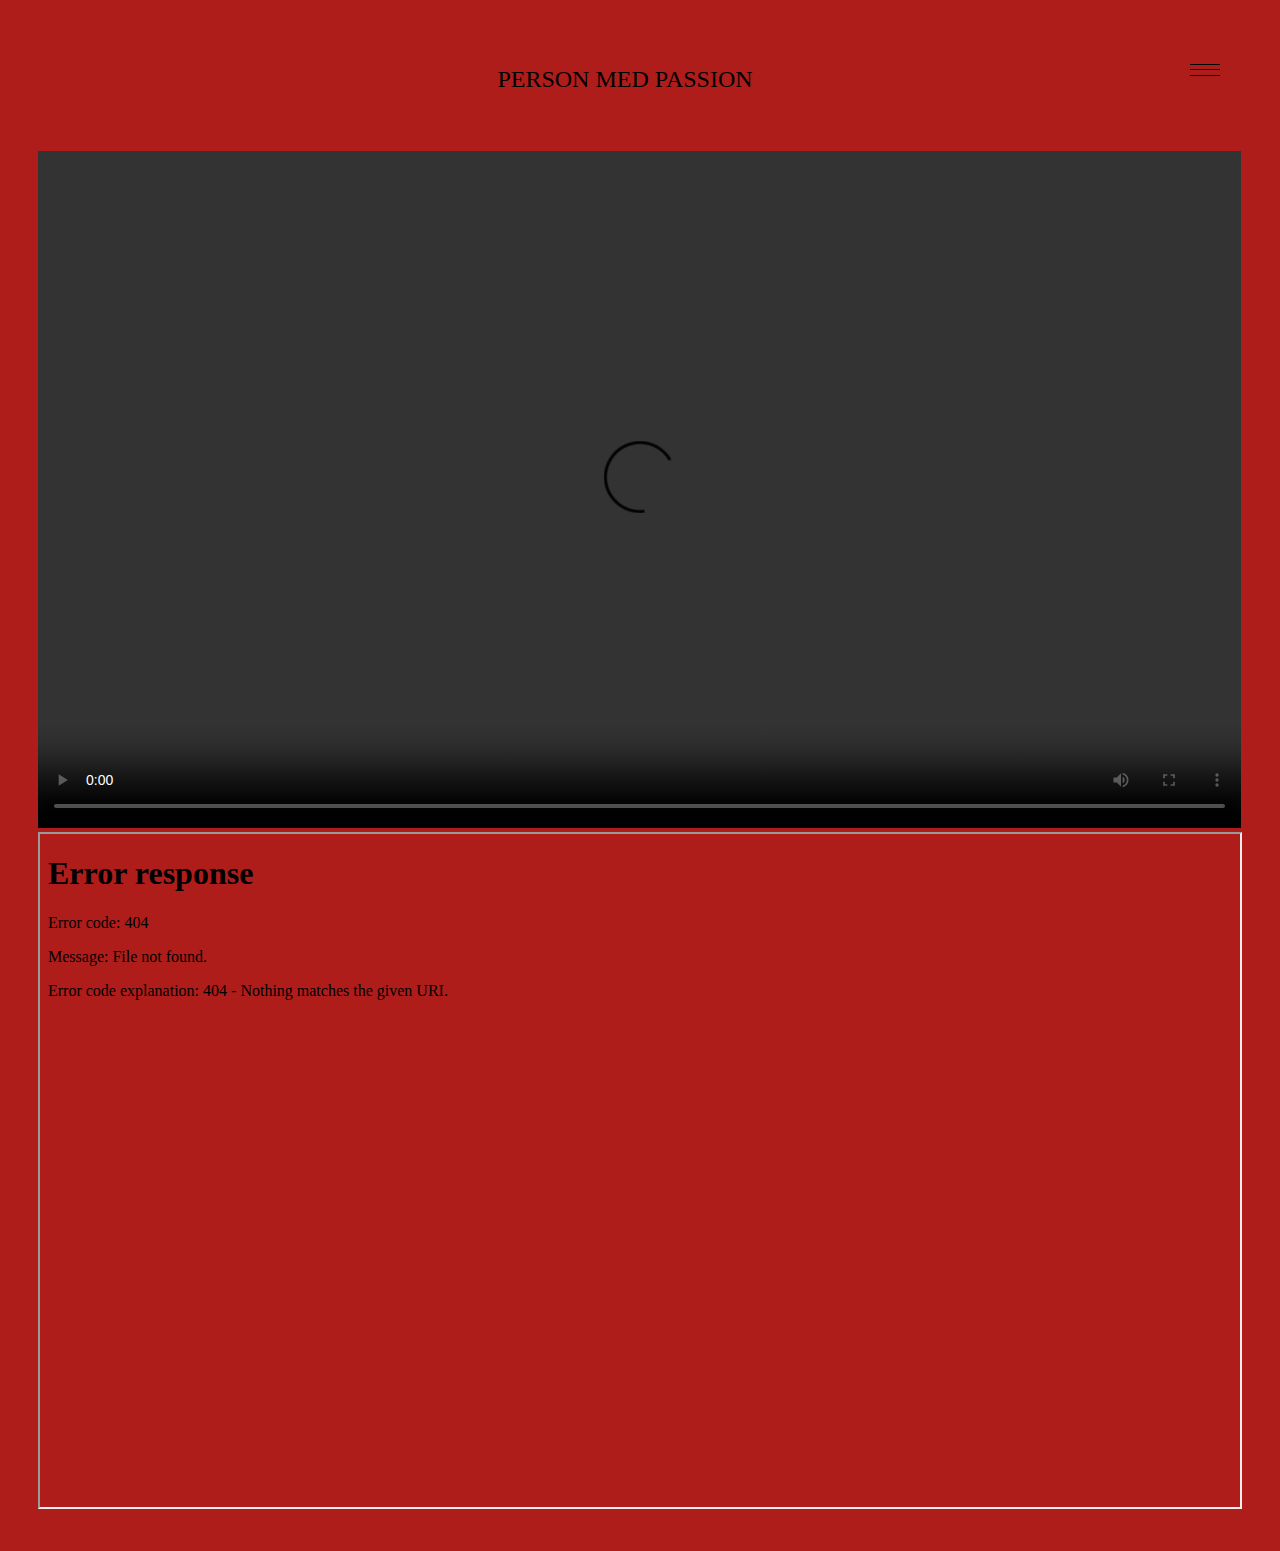
==== video.html @ 45897e51 "tilføj ændring" ====
<!DOCTYPE html>
<html lang="da">

<head>
    <meta charset="UTF-8">
    <meta name="viewport" content="width=device-width, initial-scale=1.0">
    <title>PERSON MED PASSION</title>
    <link rel="stylesheet" href="style.css">
    <link rel="stylesheet" href="menu.css">
    <link rel="stylesheet" href="layout.css">
</head>

<body>
    <header>
        <nav>
            <div></div>

            <div class="logo">
                <a href="index.html">PERSON MED PASSION</a>
            </div>
            <ul class="menu">
                <li><a href="index.html">FORSIDE</a></li>
                <li><a href="video.html">VIDEO</a></li>
                <li><a href="galleri.html">GALLERI</a></li>
            </ul>
            <div class="burger">
                <div class="line"></div>
                <div class="line"></div>
                <div class="line"></div>
            </div>
        </nav>


    </header>

    <main>

        <video controls src="https://youtu.be/ZAWBlDw5cw0" class="video"></video>

        <iframe src="imgs/person_med_passion2.mp4" class="video2"></iframe>

    </main>

    <script src="menu.js"></script>
</body>

</html>
---- style.css ----
* {
  margin: 0;
  padding: 0;
  box-sizing: border-box;
  gap: 10px;
}

img {
  width: 100%;
  height: auto;
  display: block;
}

main {
  margin: 3%;
}

body {
  background-color: #af1d1b;
}

.video {
  width: 100%;
  height: auto;

  aspect-ratio: 16 / 9;
}

iframe {
  width: 100%;
  height: auto;

  aspect-ratio: 16 / 9;
}
---- menu.css ----
header {
  padding: 20px;
  margin-inline: auto;
  max-width: 1200px;
  z-index: 1000;
}

nav {
  display: flex;
  align-items: center;
  justify-content: space-between;
}

.logo {
  display: flex;
  text-align: center;
}

header .logo a {
  font-size: 1.5rem;
  display: flex;
  text-align: center;
  color: black;
  text-decoration: none;
  margin-top: 18%;
}

.burger {
  display: block;
  width: 30px;
  height: 20px;
  cursor: pointer;
  margin-top: 3%;
}
.burger .line {
  width: 100%;
  height: 2%;
  background-color: black;
  margin-bottom: 5px;
  transition: 0.2s linear;
}

.burger.active .line:nth-child(1) {
  transform: rotate(45deg) translate(5px, 5px);
  transition: 0.2s linear;
}

.burger.active .line:nth-child(2) {
  opacity: 0;
  transition: 0.15s linear;
}

.burger.active .line:nth-child(3) {
  transform: rotate(-45deg) translate(5px, -5px);
  transition: 0.2s linear;
}

.menu {
  display: none;
  list-style: none;
  text-align: left;
}
.menu li {
  margin-right: 0;
}
.menu a {
  display: block;
  padding: 10px;
  color: black;
  text-decoration: none;
  transition: color 0.3s;
  text-align: end;
  text-align: left;
  margin-left: 1rem;
}
.menu a:hover {
  color: black;
}

nav.active .menu {
  display: block;
  background-color: #af1d1b;
  position: absolute;
  top: 103px;
  left: 893px;
  width: 35%;
  z-index: 1000;
  /* ændret i */
}

nav.active .menu li {
  margin: 10px 20px;
}

nav.active .menu a {
  font-size: 18px;
}
---- layout.css ----
@media (min-width: 800px) {
  .grid_1-1 {
    display: grid;
    grid-template-columns: 1fr 1fr;
    grid-template-rows: repeat(4, 200px);
    gap: 10px;
  }
  img {
    align-self: stretch;
    object-fit: cover;
  }

  .sofa {
    grid-row: 1 / span 4;
    grid-column: 1 / span 1;
  }

  .gang {
    grid-row: 1 / span 4;
    grid-column: 2 / span 1;
  }

  .grid_1-1-1-1-1-1 {
    display: grid;
    grid-template-columns: 1fr 1fr 1fr;
    /* grid-template-rows: repeat(4, 200px); */
    gap: 10px;
  }
}
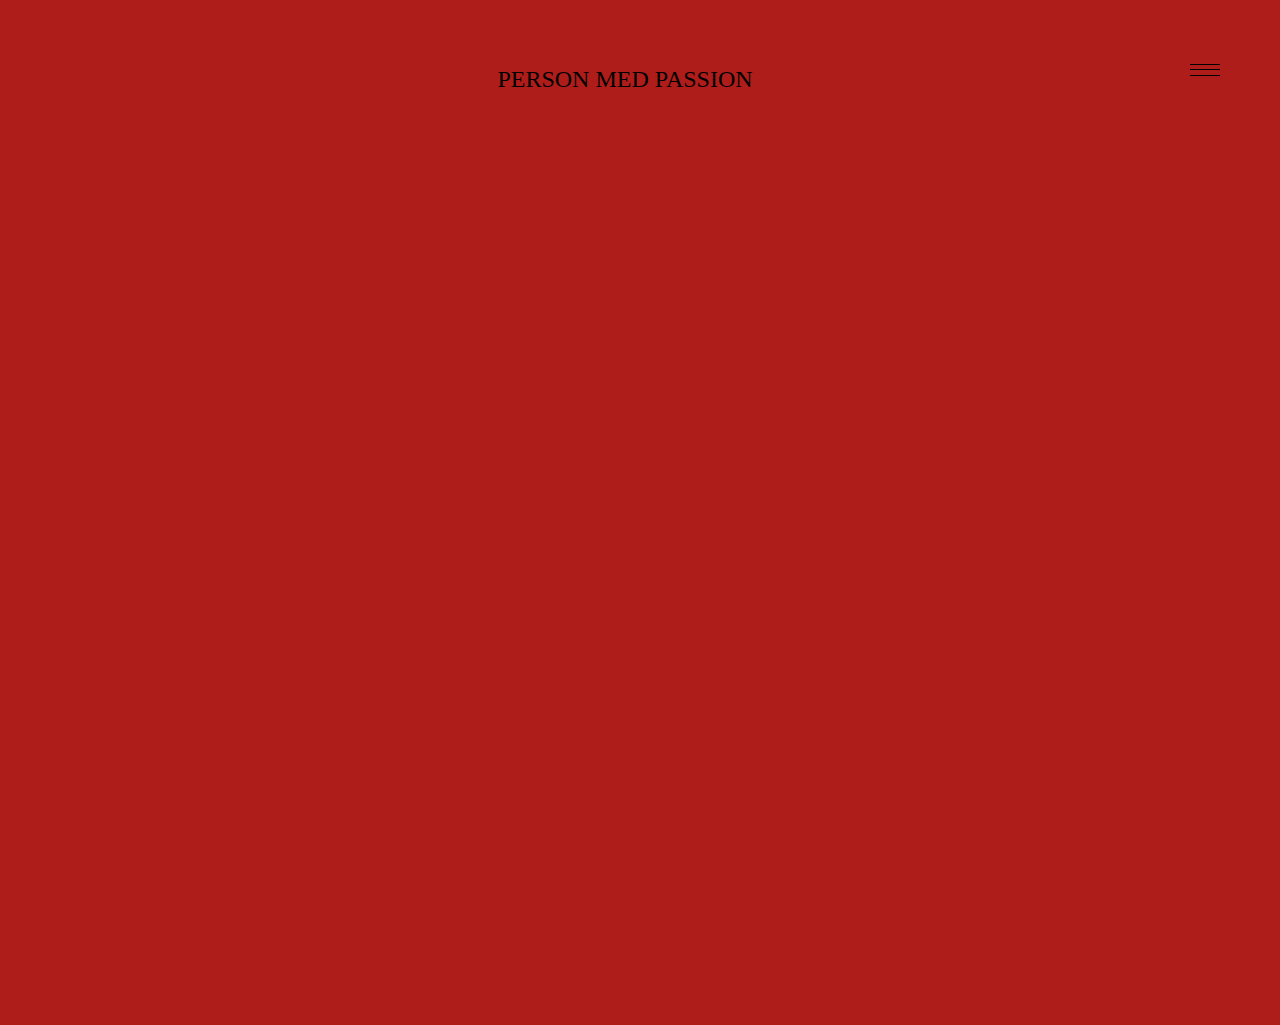
==== commit d9c9ed47: "youtube" ====
--- a/video.html
+++ b/video.html
@@ -35,9 +35,15 @@
 
     <main>
 
-        <video controls src="https://youtu.be/ZAWBlDw5cw0" class="video"></video>
 
-        <iframe src="imgs/person_med_passion2.mp4" class="video2"></iframe>
+
+        <iframe width="560" height="315" src="https://www.youtube.com/embed/ZAWBlDw5cw0?si=JgmPz9Z4_OB6KW_D"
+            title="YouTube video player" frameborder="0"
+            allow="accelerometer; autoplay; clipboard-write; encrypted-media; gyroscope; picture-in-picture; web-share"
+            allowfullscreen></iframe>
+
+        <video src="https://rebeccapaaschburg.dk/kea/05%20indhold/person_med_passion2.mp4">
+        </video>
 
     </main>
 
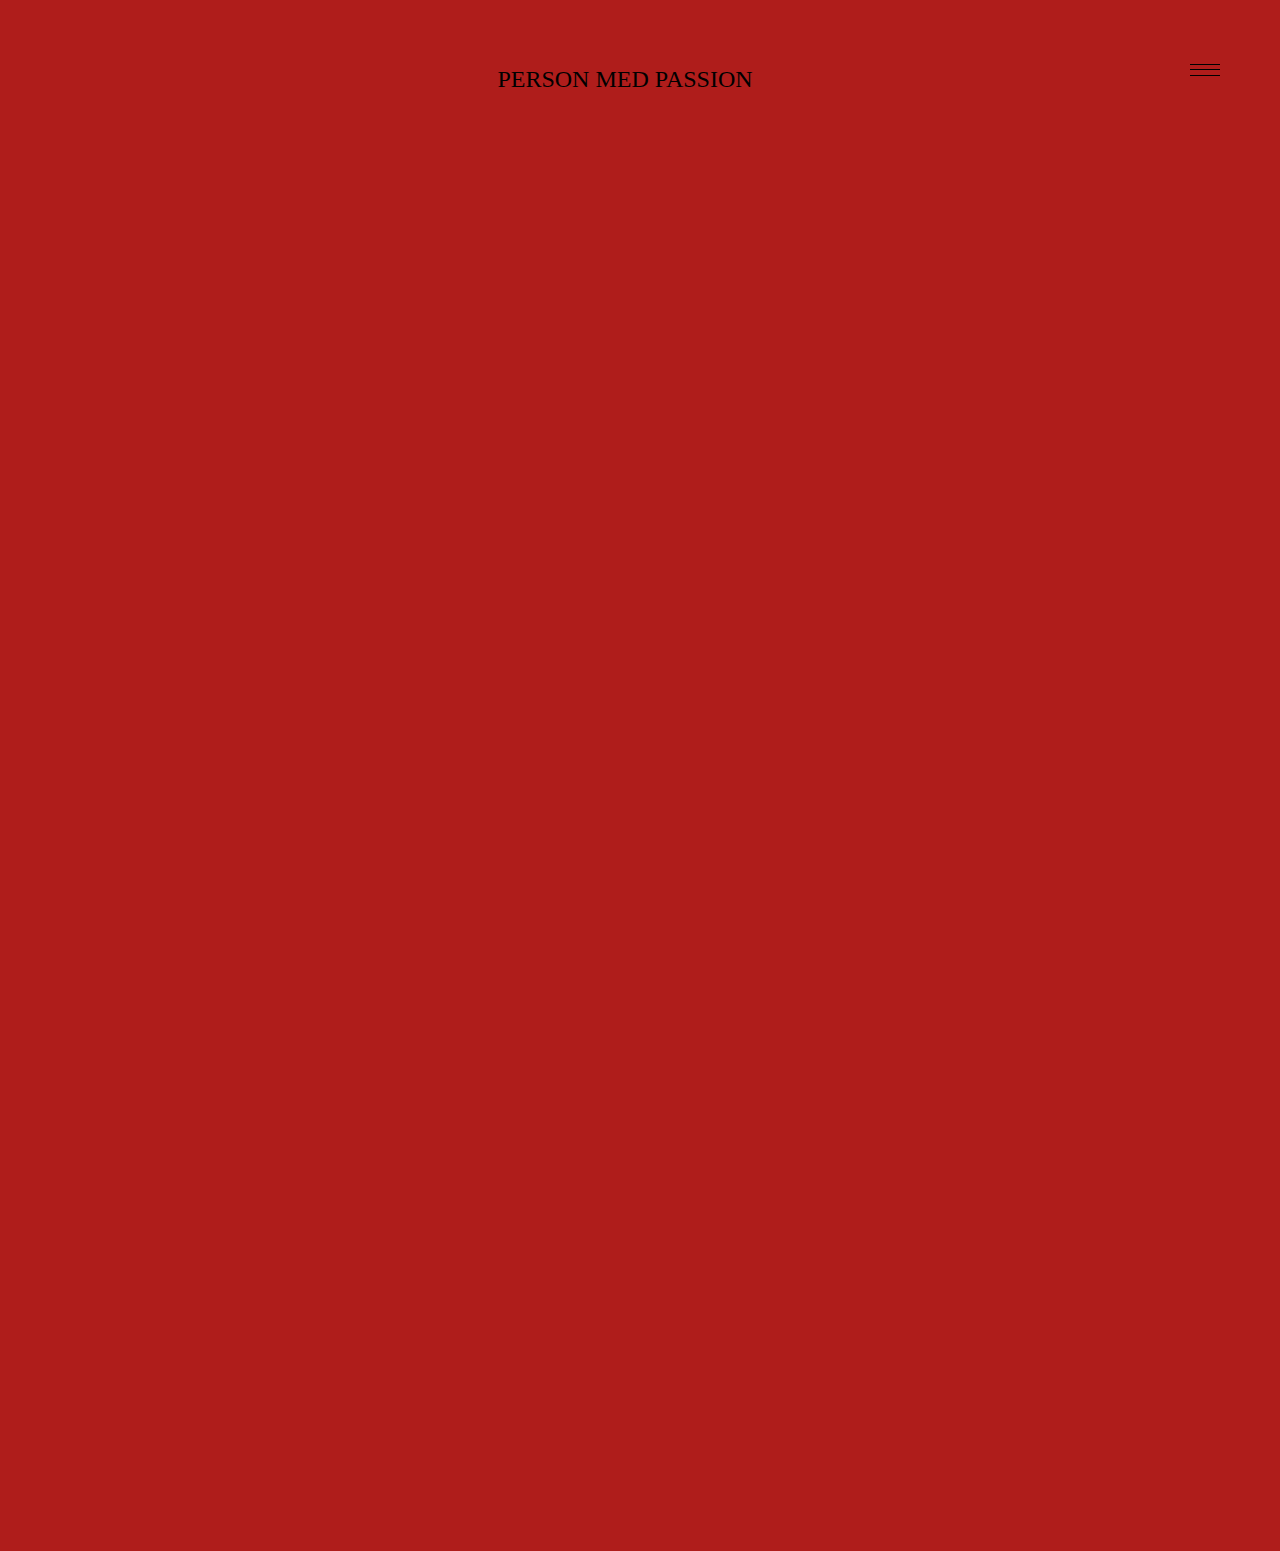
==== commit f7df7187: "ændring" ====
--- a/video.html
+++ b/video.html
@@ -42,7 +42,7 @@
             allow="accelerometer; autoplay; clipboard-write; encrypted-media; gyroscope; picture-in-picture; web-share"
             allowfullscreen></iframe>
 
-        <video src="https://rebeccapaaschburg.dk/kea/05%20indhold/person_med_passion2.mp4">
+        <video src="https://rebeccapaaschburg.dk/kea/05%20indhold/person_med_passion2.mp4" class="video">
         </video>
 
     </main>
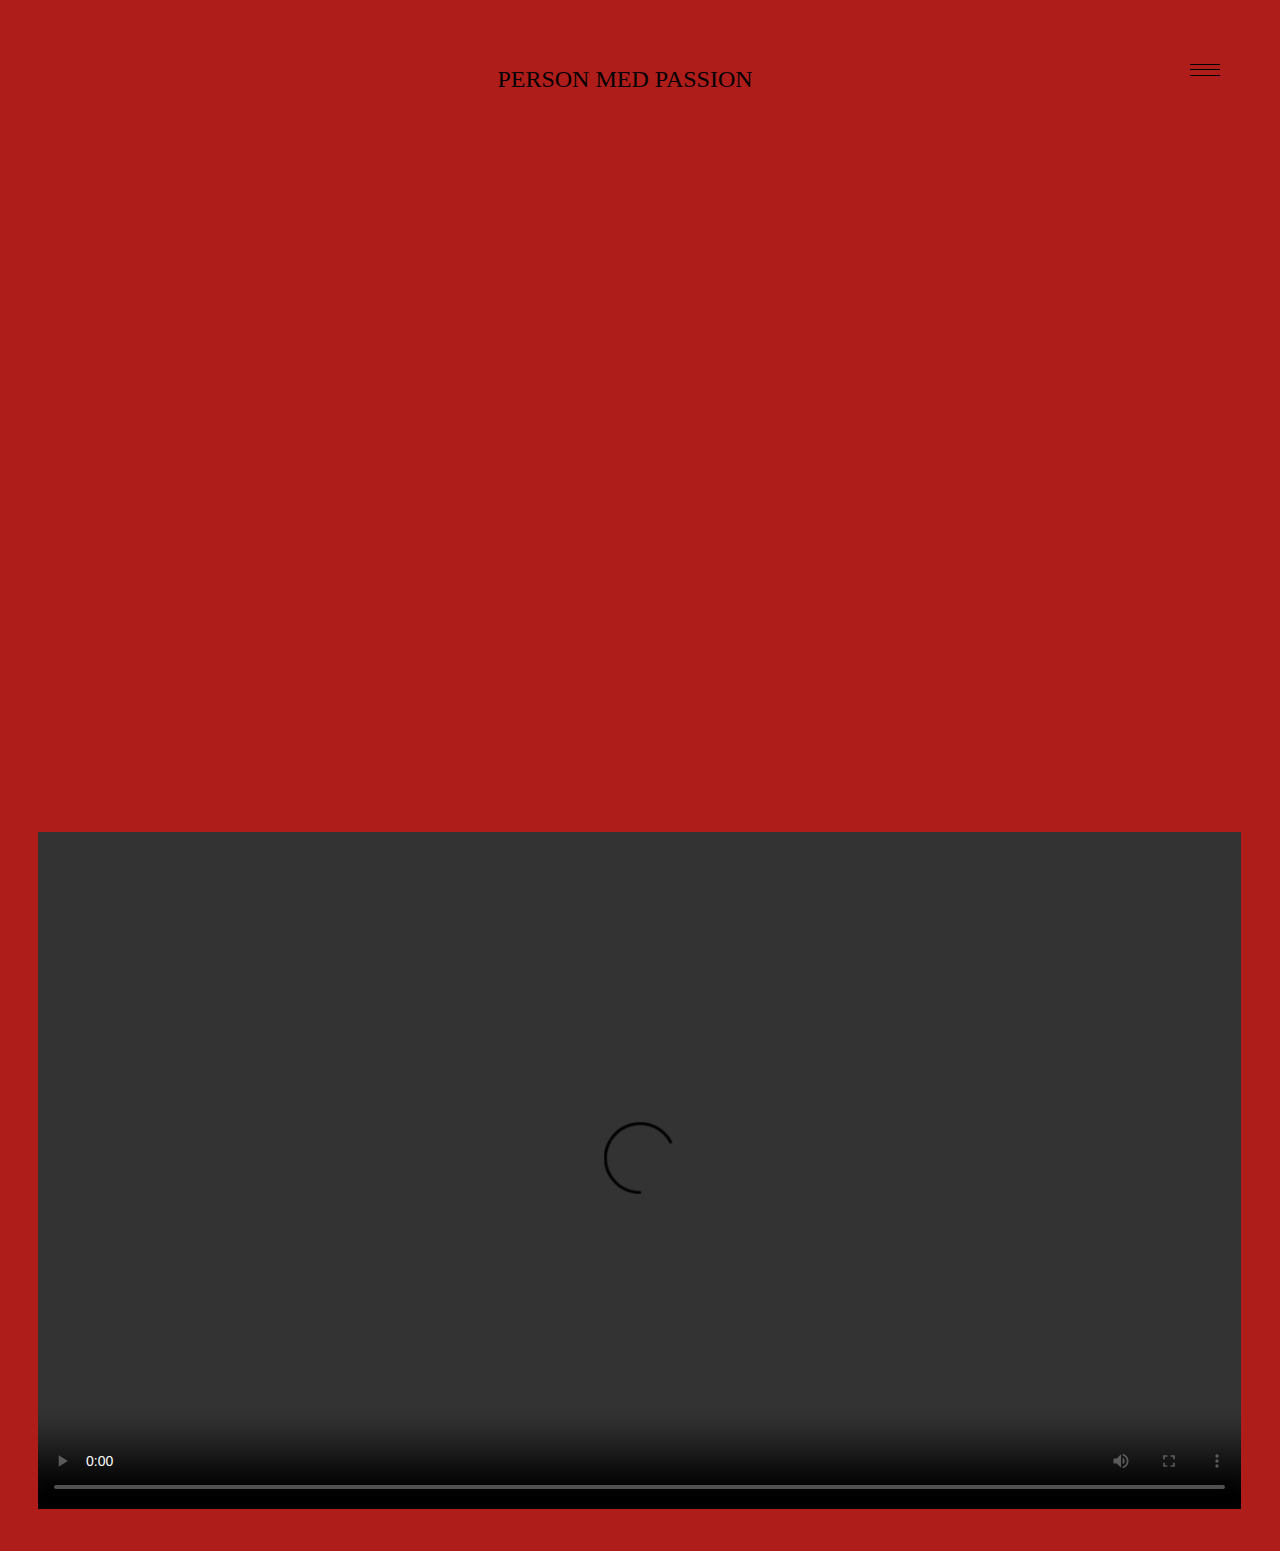
==== commit 5cb51e50: "lndringtrrr" ====
--- a/video.html
+++ b/video.html
@@ -42,7 +42,7 @@
             allow="accelerometer; autoplay; clipboard-write; encrypted-media; gyroscope; picture-in-picture; web-share"
             allowfullscreen></iframe>
 
-        <video src="https://rebeccapaaschburg.dk/kea/05%20indhold/person_med_passion2.mp4" class="video">
+        <video controls src="https://rebeccapaaschburg.dk/kea/05%20indhold/person_med_passion2.mp4" class="video">
         </video>
 
     </main>
